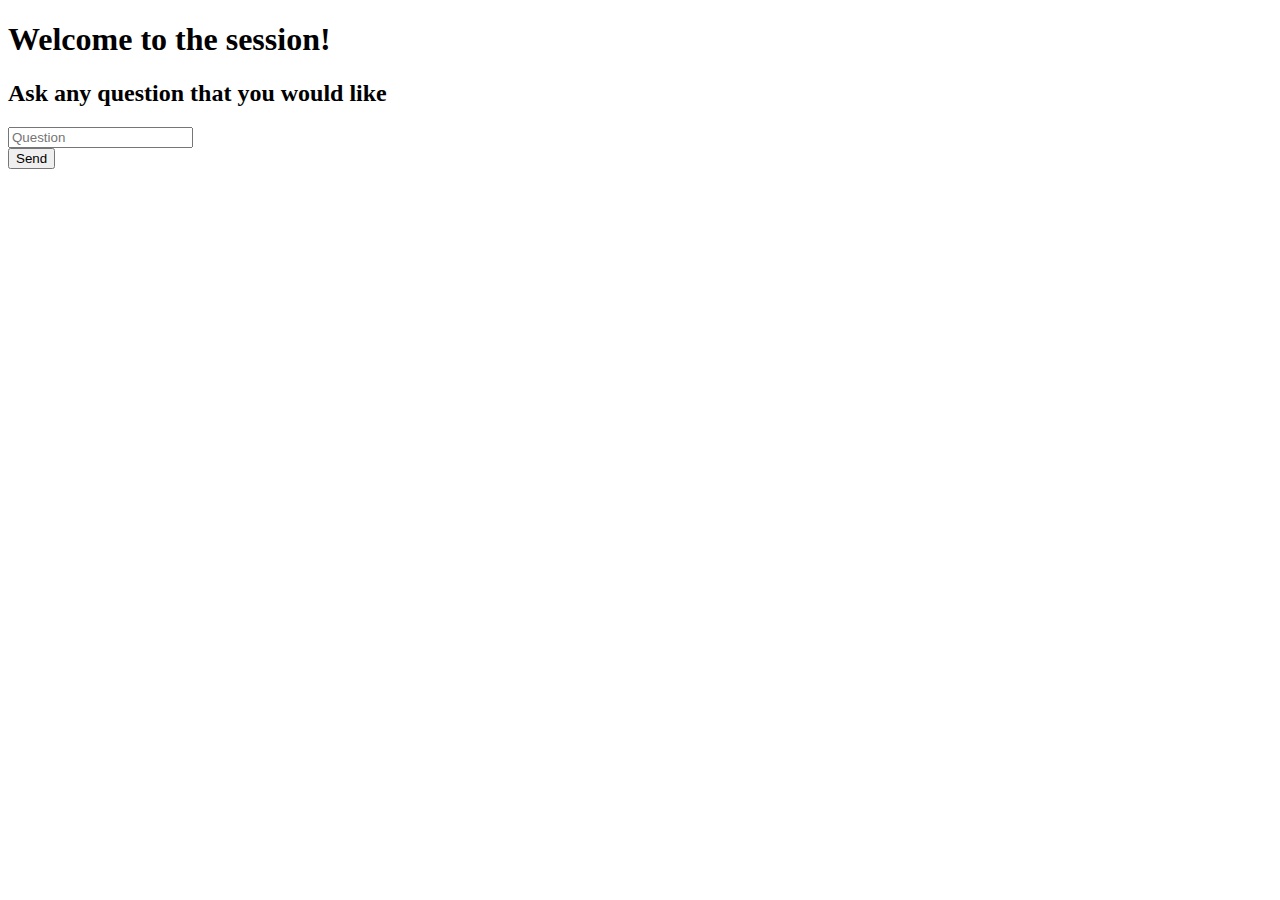
==== templates/index.html @ 914986aa "Added templates and working code" ====
<!DOCTYPE html>
<html lang="en">
    <head>
        <meta charset="utf-8" />
        <title>Live questions</title>
    </head>
    <body>
        <div>
            <h1>Welcome to the session!</h1>
            <h2>Ask any question that you would like</h2>

            <form id="add-question">
                <div><input type="text" id="question-text" placeholder="Question" /></div>
                <button type="submit">Send</button>
            </form>

            <ul id="questions">
            </ul>
        </div>
        <!-- error log-->
        <ul id="errorlog"></ul>

        <script src="http://ajax.aspnetcdn.com/ajax/jquery/jquery-2.0.3.js"></script> 
        <script src="logic.js"></script>
    </body>
</html>
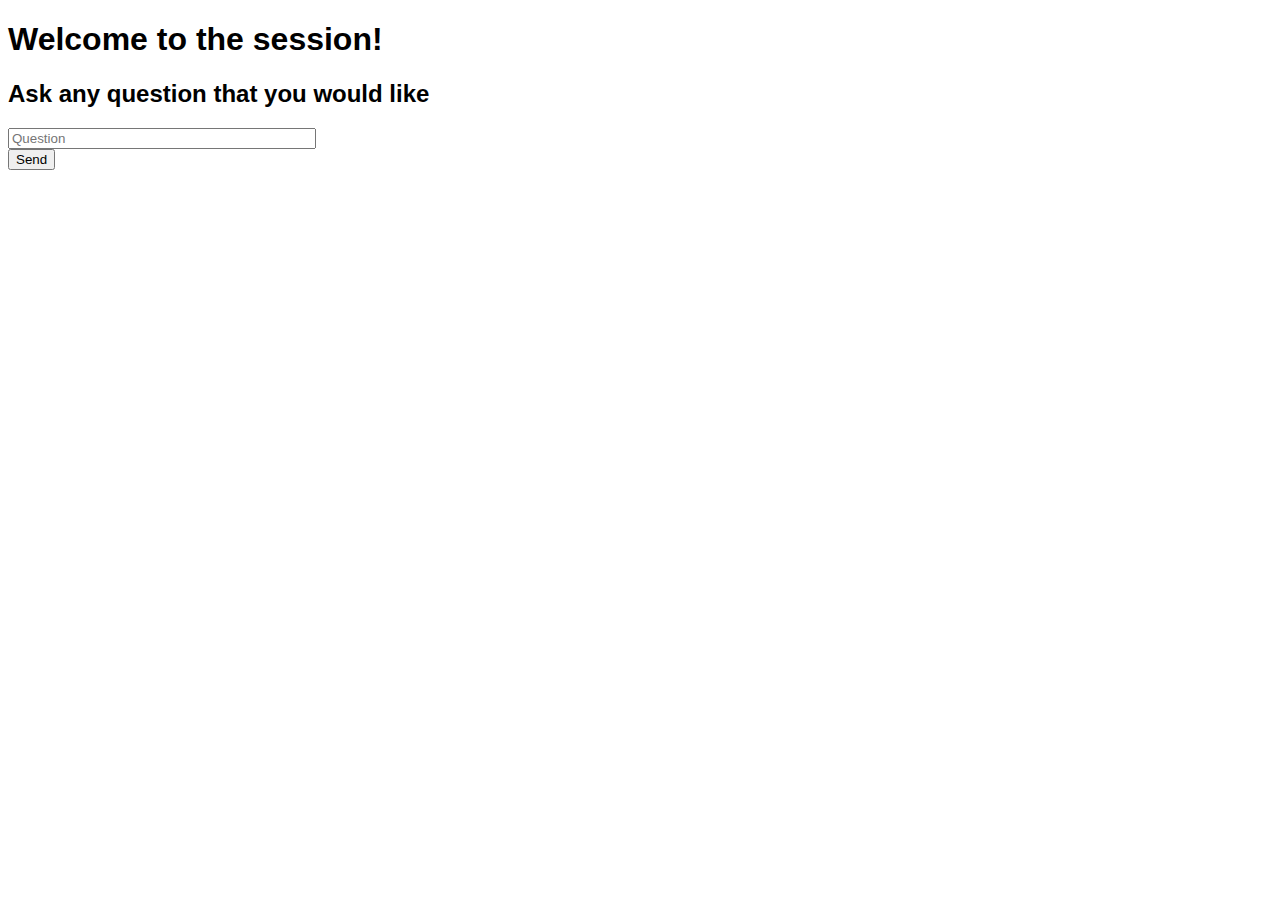
==== commit e182b4c9: "Style changes" ====
--- a/templates/index.html
+++ b/templates/index.html
@@ -3,6 +3,7 @@
     <head>
         <meta charset="utf-8" />
         <title>Live questions</title>
+        <link rel='stylesheet' href='style.css' />
     </head>
     <body>
         <div>
--- a/templates/style.css
+++ b/templates/style.css
@@ -0,0 +1,20 @@
+body {
+    font-family: sans-serif;
+}
+
+#question-text {
+    width: 300px;
+}
+ul.questions { list-style-type: none; }
+
+ul.questions li {
+    
+}
+
+.question {
+    
+}
+
+.date {
+    
+}